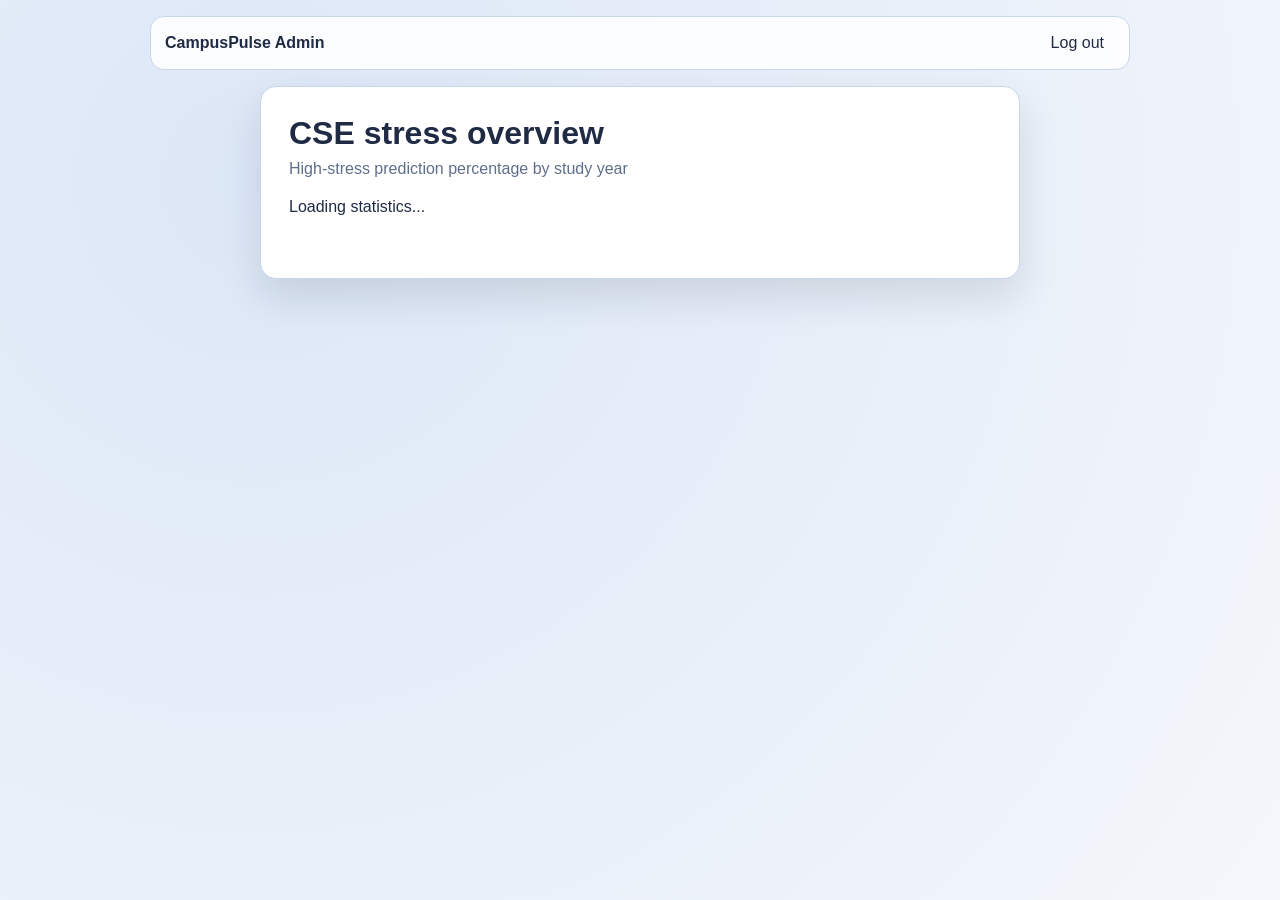
==== admin.html @ 0689809d "Initial commit for CampusPulse" ====
<!DOCTYPE html><html lang="en"><head><meta charset="UTF-8"><meta name="viewport" content="width=device-width, initial-scale=1.0"><title>CampusPulse | Admin</title><link rel="stylesheet" href="styles.css"></head><body class="page-bg app-page"><nav class="navbar"><div class="nav-brand">CampusPulse Admin</div><a class="nav-link" href="login.html" id="adminLogout">Log out</a></nav><main class="card card-wide"><h1>CSE stress overview</h1><p class="subtitle">High-stress prediction percentage by study year</p><section id="stats" aria-live="polite"><p>Loading statistics...</p></section><p id="adminError" class="error" role="alert"></p></main><script src="admin.js"></script></body></html>
---- styles.css ----
:root {
  --bg-1: #f4f7fb;
  --bg-2: #dce7f7;
  --card: #ffffff;
  --text: #1f2a44;
  --muted: #5f6e8a;
  --accent: #1d4ed8;
  --accent-hover: #1e40af;
  --error: #b91c1c;
  --border: #c9d5ea;
}

* {
  box-sizing: border-box;
}

body {
  margin: 0;
  font-family: "Segoe UI", Tahoma, Geneva, Verdana, sans-serif;
  color: var(--text);
}

.page-bg {
  min-height: 100vh;
  background: radial-gradient(circle at 20% 20%, var(--bg-2), var(--bg-1));
  padding: 16px;
}

.app-page {
  display: flex;
  flex-direction: column;
  align-items: center;
  gap: 16px;
}

.navbar {
  width: min(980px, 100%);
  background: #ffffffd9;
  border: 1px solid var(--border);
  border-radius: 14px;
  padding: 10px 14px;
  display: flex;
  align-items: center;
  justify-content: space-between;
  gap: 12px;
  backdrop-filter: blur(4px);
}

.nav-brand {
  font-weight: 700;
}

.nav-links {
  display: flex;
  flex-wrap: wrap;
  gap: 10px;
}

.nav-link {
  text-decoration: none;
  color: var(--text);
  padding: 6px 10px;
  border-radius: 8px;
  border: 1px solid transparent;
}

.nav-link:hover {
  border-color: var(--border);
  background: #f8fbff;
}

.nav-user {
  font-size: 14px;
  color: var(--muted);
}

.card {
  width: min(420px, 100%);
  background: var(--card);
  border: 1px solid var(--border);
  border-radius: 16px;
  padding: 28px;
  box-shadow: 0 18px 40px rgba(15, 23, 42, 0.12);
}

.card-wide {
  width: min(760px, 100%);
}

h1 {
  margin: 0 0 8px;
}

.subtitle {
  margin: 0 0 20px;
  color: var(--muted);
}

form {
  display: grid;
  gap: 10px;
}

label {
  font-size: 14px;
}

input {
  width: 100%;
  border: 1px solid var(--border);
  border-radius: 10px;
  padding: 10px 12px;
  font-size: 15px;
}

select {
  width: 100%;
  border: 1px solid var(--border);
  border-radius: 10px;
  padding: 10px 12px;
  font-size: 15px;
  background: #fff;
}

input:focus {
  outline: none;
  border-color: var(--accent);
  box-shadow: 0 0 0 3px rgba(29, 78, 216, 0.15);
}

select:focus {
  outline: none;
  border-color: var(--accent);
  box-shadow: 0 0 0 3px rgba(29, 78, 216, 0.15);
}

button,
.link-btn {
  margin-top: 8px;
  border: none;
  border-radius: 10px;
  background: var(--accent);
  color: #fff;
  padding: 11px 14px;
  font-size: 15px;
  text-align: center;
  text-decoration: none;
  cursor: pointer;
}

.ghost-btn {
  background: #fff;
  border: 1px solid var(--border);
  color: var(--text);
}

.ghost-btn:hover {
  background: #eef4ff;
}

button:hover,
.link-btn:hover {
  background: var(--accent-hover);
}

.error {
  margin: 4px 0 0;
  min-height: 18px;
  color: var(--error);
  font-size: 14px;
}

.result {
  margin-top: 18px;
  padding: 16px;
  border: 1px solid var(--border);
  border-radius: 12px;
  background: #f8fbff;
}

.result h2 {
  margin: 0 0 10px;
  font-size: 18px;
}

.result p {
  margin: 6px 0;
}

.focus-history-item {
  border-top: 1px solid var(--border);
  padding: 10px 0;
}

.focus-history-item:first-child {
  border-top: none;
}

.focus-layout {
  margin-top: 8px;
  display: grid;
  grid-template-columns: 1fr 1fr;
  gap: 14px;
}

.camera-pane {
  position: relative;
  border: 1px solid var(--border);
  border-radius: 12px;
  overflow: hidden;
  min-height: 280px;
  background: #0f172a;
}

.camera-video,
.camera-overlay {
  width: 100%;
  height: 100%;
  display: block;
}

.camera-overlay {
  position: absolute;
  inset: 0;
  pointer-events: none;
}

.metrics-pane {
  border: 1px solid var(--border);
  border-radius: 12px;
  padding: 14px;
  background: #f8fbff;
}

.metrics-pane p {
  margin: 8px 0;
}

.action-row {
  display: flex;
  flex-wrap: wrap;
  gap: 10px;
  margin-top: 10px;
}

.heatmap-block h3 {
  margin: 0 0 8px;
}

.heatmap-gap {
  margin-top: 18px;
}

.heatmap-grid {
  display: grid;
  grid-template-columns: repeat(30, minmax(0, 1fr));
  gap: 4px;
}

.heat-cell {
  width: 100%;
  aspect-ratio: 1 / 1;
  border-radius: 3px;
  border: 1px solid rgba(27, 31, 35, 0.08);
}

.heat-cell.level-0 {
  background: #ebedf0;
}

.heat-cell.level-1 {
  background: #9be9a8;
}

.heat-cell.level-2 {
  background: #40c463;
}

.heat-cell.level-3 {
  background: #30a14e;
}

.heat-cell.level-4 {
  background: #216e39;
}

@media (max-width: 900px) {
  .focus-layout {
    grid-template-columns: 1fr;
  }

  .camera-pane {
    min-height: 220px;
  }

  .navbar {
    align-items: flex-start;
    flex-direction: column;
  }

  .heatmap-grid {
    grid-template-columns: repeat(15, minmax(0, 1fr));
  }
}
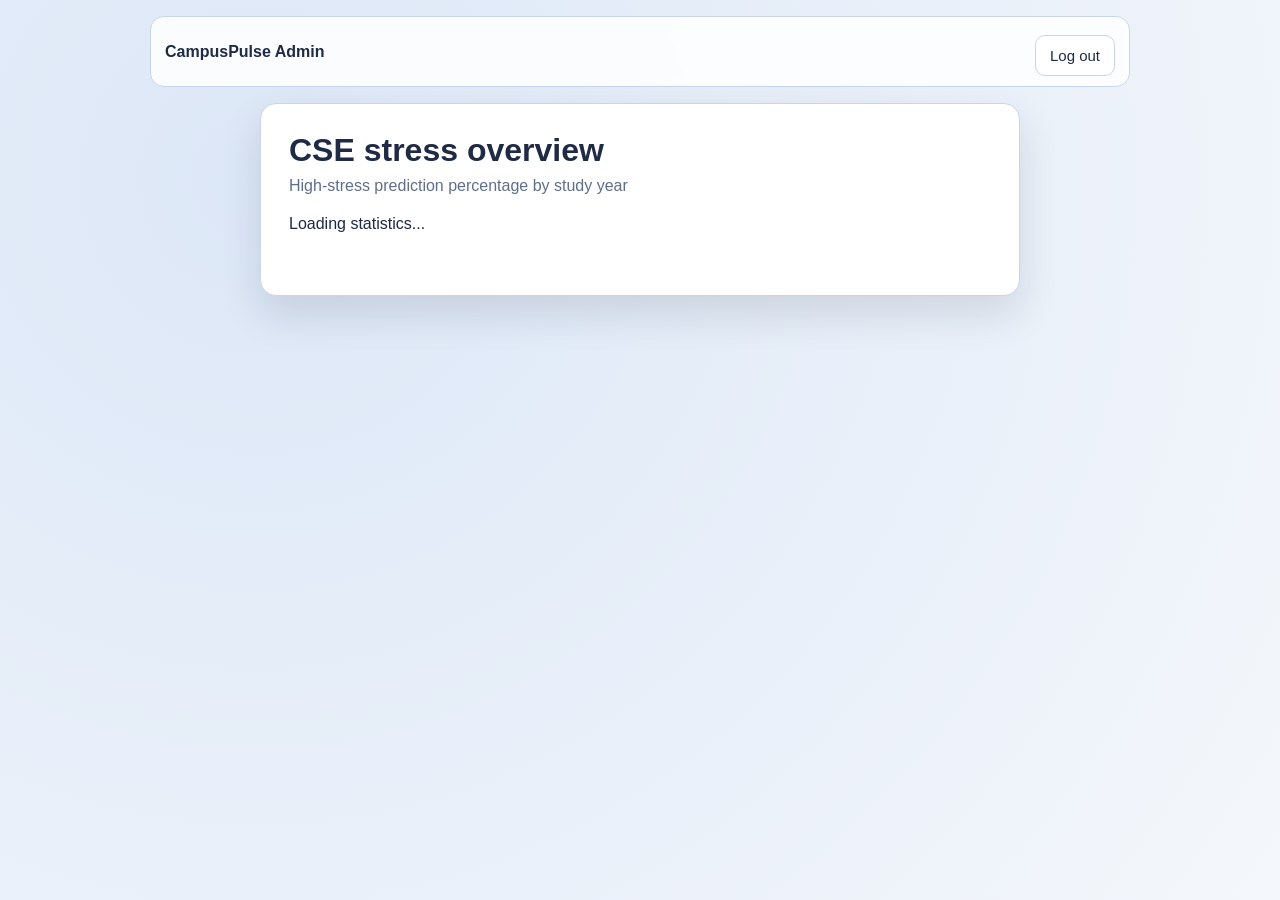
==== commit d62f5dea: "creating again login,singin page" ====
--- a/admin.html
+++ b/admin.html
@@ -1 +1 @@
-<!DOCTYPE html><html lang="en"><head><meta charset="UTF-8"><meta name="viewport" content="width=device-width, initial-scale=1.0"><title>CampusPulse | Admin</title><link rel="stylesheet" href="styles.css"></head><body class="page-bg app-page"><nav class="navbar"><div class="nav-brand">CampusPulse Admin</div><a class="nav-link" href="login.html" id="adminLogout">Log out</a></nav><main class="card card-wide"><h1>CSE stress overview</h1><p class="subtitle">High-stress prediction percentage by study year</p><section id="stats" aria-live="polite"><p>Loading statistics...</p></section><p id="adminError" class="error" role="alert"></p></main><script src="admin.js"></script></body></html>+<!DOCTYPE html><html lang="en"><head><meta charset="UTF-8"><meta name="viewport" content="width=device-width, initial-scale=1.0"><title>CampusPulse | Admin</title><link rel="stylesheet" href="styles.css"></head><body class="page-bg app-page"><nav class="navbar"><div class="nav-brand">CampusPulse Admin</div><button class="ghost-btn" type="button" id="logoutButton">Log out</button></nav><main class="card card-wide"><h1>CSE stress overview</h1><p class="subtitle">High-stress prediction percentage by study year</p><section id="stats" aria-live="polite"><p>Loading statistics...</p></section><p id="adminError" class="error" role="alert"></p></main><script src="admin.js"></script><script src="logout.js"></script></body></html>
